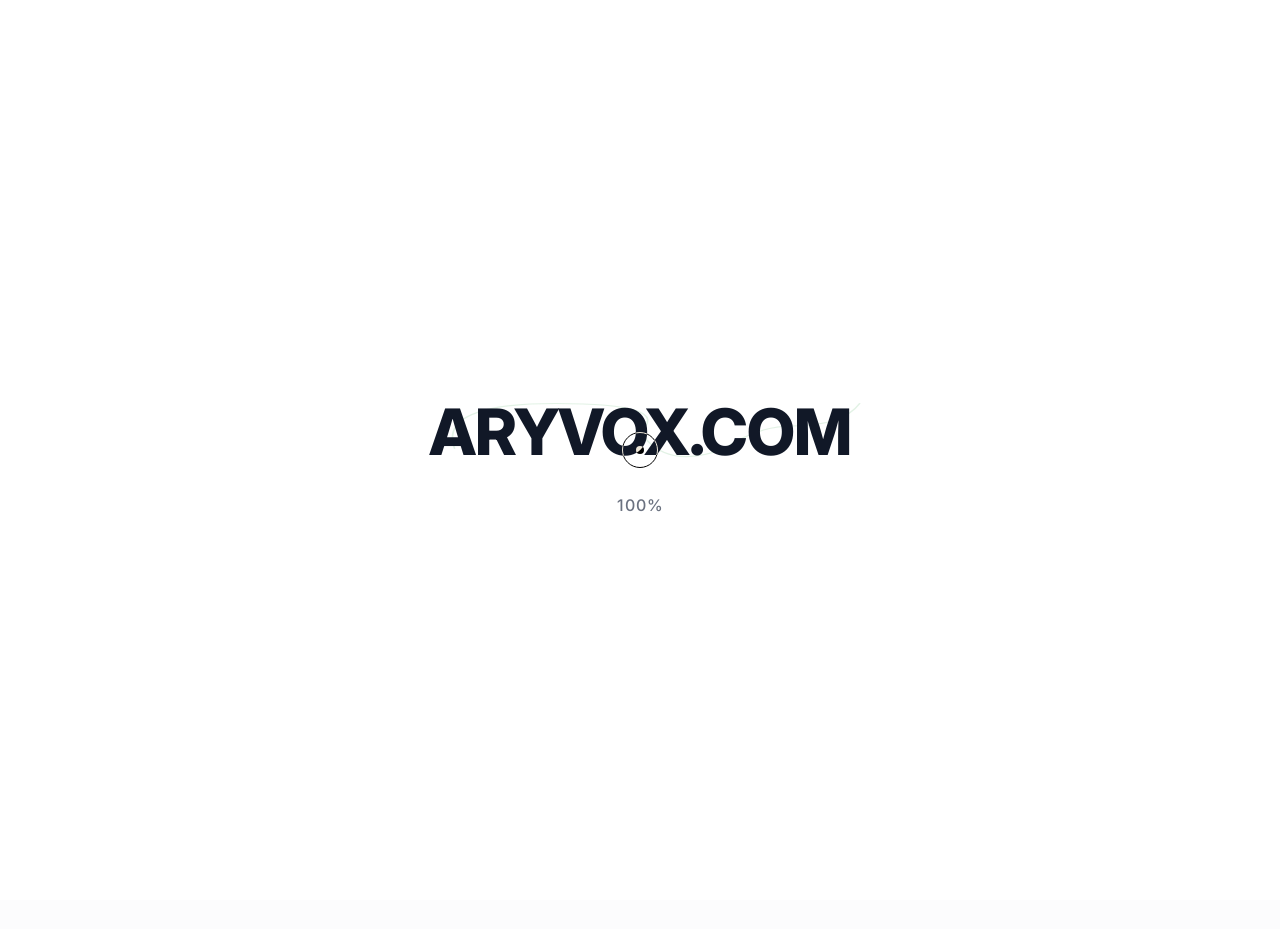
==== contact.html @ d0a06f15 "Add files via upload" ====
<!DOCTYPE html>
<html lang="en">

<head>
    <meta charset="UTF-8">
    <meta name="viewport" content="width=device-width, initial-scale=1.0">
    <title>Contact | Aryvox</title>

    <link
        href="https://fonts.googleapis.com/css2?family=Archivo+Black&family=Bebas+Neue&family=Bodoni+Moda:ital,opsz,wght@0,6..96,400..900;1,6..96,400..900&family=Inter:wght@400;500;600;700;800&family=Anton&family=Playfair+Display:ital,wght@0,400..900;1,400..900&display=swap"
        rel="stylesheet">

    <style>
        :root {
            --color-primary: #9FA1FF;
            --color-primary-dark: #7A7DE0;
            --color-highlight: #C96E2B;

            /* Light Mode Theme for Contact Page */
            --bg-page: #FCFCFD;
            --bg-card: #FFFFFF;
            --bg-alt: #F9FAFB;
            --text-main: #111827;
            --text-muted: #6B7280;
            --border-color: #E5E7EB;

            --transition: all 0.5s cubic-bezier(0.16, 1, 0.3, 1);
            --glitch-offset: 0px;
        }

        /* --- PHYSICS CURSOR --- */
        @media (hover: hover) and (pointer: fine) {
            body {
                cursor: none;
            }

            a,
            button,
            input,
            textarea {
                cursor: none;
            }
        }

        .cursor-dot {
            position: fixed;
            top: 0;
            left: 0;
            width: 8px;
            height: 8px;
            background: #FFF;
            mix-blend-mode: difference;
            border-radius: 50%;
            pointer-events: none;
            z-index: 100000;
            will-change: transform;
            transition: opacity 0.2s;
        }

        .cursor-ring {
            position: fixed;
            top: 0;
            left: 0;
            width: 36px;
            height: 36px;
            border: 1px solid #FFF;
            mix-blend-mode: difference;
            border-radius: 50%;
            pointer-events: none;
            z-index: 99999;
            will-change: transform;
            transition: width 0.3s, height 0.3s, background 0.3s, border-color 0.3s;
            display: flex;
            align-items: center;
            justify-content: center;
        }

        .cursor-text {
            font-family: 'Inter', sans-serif;
            font-size: 0.75rem;
            font-weight: 800;
            opacity: 0;
            white-space: nowrap;
            text-transform: uppercase;
            transition: opacity 0.3s;
            position: absolute;
            pointer-events: none;
        }

        .cursor-hover .cursor-ring {
            width: 60px;
            height: 60px;
            background: rgba(255, 255, 255, 0.2);
        }

        .cursor-hover .cursor-dot {
            transform: scale(0.5);
        }

        .cursor-btn-hover .cursor-ring {
            mix-blend-mode: normal;
            background: #111;
            border-color: transparent;
            width: 90px;
            height: 90px;
        }

        .cursor-btn-hover .cursor-dot {
            opacity: 0;
        }

        .cursor-btn-hover .cursor-text {
            color: #FFF;
            opacity: 1;
            letter-spacing: 1px;
        }

        /* --- PRELOADER --- */
        #preloader {
            position: fixed;
            top: 0;
            left: 0;
            width: 100vw;
            height: 100vh;
            background: #FFFFFF;
            z-index: 90000;
            display: flex;
            flex-direction: column;
            align-items: center;
            justify-content: center;
            will-change: transform;
        }

        .preloader-content {
            text-align: center;
        }

        .loading-text {
            font-family: 'Inter', sans-serif;
            font-size: clamp(2rem, 5vw, 4.5rem);
            font-weight: 800;
            color: #111827;
            letter-spacing: -1px;
            margin-bottom: 10px;
            position: relative;
            z-index: 3;
        }

        .loading-percentage {
            font-family: 'Inter', sans-serif;
            font-size: 1rem;
            font-weight: 500;
            color: #6B7280;
            letter-spacing: 1px;
        }

        .loading-text-wrapper {
            position: relative;
            display: inline-block;
        }

        .red-slash {
            position: absolute;
            top: 0;
            left: -10%;
            width: 120%;
            height: 100%;
            pointer-events: none;
            z-index: 2;
        }

        .red-slash path {
            stroke: #2ea043;
            /* Changed to Green */
            stroke-width: 6px;
            fill: none;
            stroke-linecap: round;
            stroke-linejoin: round;
        }

        /* --- GLOBAL --- */
        html {
            scroll-behavior: smooth;
            background: var(--bg-page);
        }

        * {
            margin: 0;
            padding: 0;
            box-sizing: border-box;
        }

        body {
            font-family: 'Inter', sans-serif;
            background-color: var(--bg-page);
            color: var(--text-main);
            line-height: 1.6;
            overflow-x: clip;
            display: flex;
            flex-direction: column;
            min-height: 100vh;
        }

        .container {
            max-width: 1200px;
            margin: 0 auto;
            padding: 0 24px;
            position: relative;
            z-index: 2;
            width: 100%;
        }

        .noise-bg {
            position: fixed;
            top: 0;
            left: 0;
            width: 100vw;
            height: 100vh;
            pointer-events: none;
            z-index: 80000;
            opacity: 0.04;
            background-image: url("data:image/svg+xml,%3Csvg viewBox='0 0 200 200' xmlns='http://www.w3.org/2000/svg'%3E%3Cfilter id='noiseFilter'%3E%3CfeTurbulence type='fractalNoise' baseFrequency='0.8' numOctaves='3' stitchTiles='stitch'/%3E%3C/filter%3E%3Crect width='100%25' height='100%25' filter='url(%23noiseFilter)'/%3E%3C/svg%3E");
        }

        .text-mask {
            overflow: hidden;
            display: inline-block;
            vertical-align: top;
        }

        .gsap-reveal-text {
            display: inline-block;
            transform: translateY(100%);
        }

        /* --- NAV --- */
        nav {
            position: fixed;
            top: 0;
            width: 100%;
            z-index: 50000;
            background: rgba(252, 252, 253, 0.85);
            backdrop-filter: blur(20px);
            -webkit-backdrop-filter: blur(20px);
            border-bottom: 1px solid var(--border-color);
            padding: 16px 0;
            transition: transform 0.4s cubic-bezier(0.16, 1, 0.3, 1);
            will-change: transform;
        }

        .nav-inner {
            display: flex;
            justify-content: space-between;
            align-items: center;
        }

        .logo {
            font-size: 1.5rem;
            font-weight: 800;
            color: var(--text-main);
            text-decoration: none;
            display: flex;
            align-items: center;
            gap: 8px;
            letter-spacing: -0.5px;
        }

        .logo-dot {
            width: 10px;
            height: 10px;
            background: var(--color-highlight);
            border-radius: 50%;
            box-shadow: 0 0 12px var(--color-highlight);
        }

        .btn-outline {
            display: inline-flex;
            justify-content: center;
            align-items: center;
            background: transparent;
            color: var(--text-main);
            padding: 12px 28px;
            border-radius: 100px;
            text-decoration: none;
            font-weight: 700;
            font-size: 0.95rem;
            border: 1px solid var(--border-color);
            transition: all 0.3s;
        }

        .btn-outline:hover {
            background: #111;
            color: #FFF;
            border-color: #111;
        }

        /* --- CONTACT SECTION --- */
        .contact-page-wrapper {
            padding: 180px 0 100px;
            display: grid;
            grid-template-columns: 1fr 1fr;
            gap: 80px;
            align-items: start;
            min-height: 100vh;
        }

        @media (max-width: 900px) {
            .contact-page-wrapper {
                grid-template-columns: 1fr;
                gap: 60px;
                padding-top: 140px;
            }
        }

        /* Left Side */
        .contact-left {
            display: flex;
            flex-direction: column;
            gap: 40px;
        }

        .contact-title {
            font-family: 'Archivo Black', sans-serif;
            font-size: clamp(3.5rem, 6vw, 6rem);
            line-height: 1;
            letter-spacing: -2px;
            color: var(--text-main);
            text-transform: uppercase;
            margin: 0;
        }

        .contact-subtitle {
            font-family: 'Playfair Display', serif;
            font-style: italic;
            font-weight: 700;
            font-size: clamp(2rem, 4vw, 3.5rem);
            line-height: 1;
            color: var(--color-highlight);
            text-transform: none;
            margin: -10px 0 0 0;
        }

        .contact-desc {
            font-size: 1.15rem;
            color: var(--text-muted);
            max-width: 90%;
            margin-top: 20px;
        }

        .info-block-container {
            display: flex;
            flex-direction: column;
            gap: 30px;
            margin-top: 20px;
            border-top: 1px solid var(--border-color);
            padding-top: 40px;
        }

        .info-block {
            display: flex;
            flex-direction: column;
            gap: 5px;
        }

        .info-label {
            font-family: 'Bebas Neue', sans-serif;
            font-size: 1.5rem;
            letter-spacing: 1px;
            color: var(--text-main);
        }

        .info-text {
            font-size: 1rem;
            color: var(--text-muted);
            font-weight: 500;
        }

        .info-link {
            color: var(--color-highlight);
            text-decoration: none;
            position: relative;
            display: inline-block;
            width: fit-content;
            font-weight: 700;
        }

        .info-link::after {
            content: '';
            position: absolute;
            width: 100%;
            height: 2px;
            bottom: -2px;
            left: 0;
            background-color: var(--color-highlight);
            transform: scaleX(0);
            transform-origin: bottom right;
            transition: transform 0.3s ease-out;
        }

        .info-link:hover::after {
            transform: scaleX(1);
            transform-origin: bottom left;
        }

        /* Right Side (Form) */
        .contact-form-wrapper {
            background: var(--bg-card);
            border: 1px solid var(--border-color);
            padding: 50px;
            border-radius: 24px;
            box-shadow: 0 20px 50px rgba(0, 0, 0, 0.05);
        }

        @media (max-width: 600px) {
            .contact-form-wrapper {
                padding: 30px 20px;
            }
        }

        .input-group {
            position: relative;
            margin-bottom: 40px;
        }

        .input-group input,
        .input-group textarea {
            width: 100%;
            background: transparent;
            border: none;
            border-bottom: 1px solid var(--border-color);
            padding: 10px 0;
            color: var(--text-main);
            font-family: 'Inter', sans-serif;
            font-size: 1.1rem;
            transition: border-color 0.3s;
            outline: none;
            border-radius: 0;
        }

        .input-group textarea {
            resize: vertical;
            min-height: 100px;
        }

        .input-group label {
            position: absolute;
            top: 10px;
            left: 0;
            color: var(--text-muted);
            font-size: 1.1rem;
            pointer-events: none;
            transition: 0.3s cubic-bezier(0.16, 1, 0.3, 1);
            font-weight: 500;
        }

        /* Floating label magic */
        .input-group input:focus,
        .input-group textarea:focus {
            border-bottom-color: var(--color-highlight);
        }

        .input-group input:focus~label,
        .input-group input:not(:placeholder-shown)~label,
        .input-group textarea:focus~label,
        .input-group textarea:not(:placeholder-shown)~label {
            top: -20px;
            font-size: 0.8rem;
            color: var(--color-highlight);
            font-weight: 700;
            letter-spacing: 1px;
            text-transform: uppercase;
        }

        .submit-btn {
            display: inline-flex;
            align-items: center;
            justify-content: center;
            width: 100%;
            font-family: 'Inter', sans-serif;
            font-size: 1.1rem;
            font-weight: 800;
            color: #FFF;
            background: #111;
            border: none;
            padding: 20px;
            border-radius: 100px;
            text-transform: uppercase;
            letter-spacing: 2px;
            transition: box-shadow 0.3s ease, background 0.3s ease;
            will-change: transform;
            cursor: none;
            margin-top: 10px;
        }

        .submit-btn:hover {
            background: var(--color-highlight);
            color: #FFF;
            box-shadow: 0 10px 30px rgba(201, 110, 43, 0.3);
        }

        /* Success Message */
        .success-msg {
            display: none;
            text-align: center;
            color: #2ea043;
            font-weight: 700;
            margin-top: 20px;
            font-size: 1.1rem;
        }
    </style>
</head>

<body>

    <div id="preloader">
        <div class="preloader-content">
            <div class="loading-text-wrapper">
                <div class="loading-text">ARYVOX.COM</div>
                <svg class="red-slash" viewBox="0 0 300 100" preserveAspectRatio="none">
                    <path d="M 40,60 Q 30,20 100,20 T 150,45 Q 165,80 200,60 Q 220,40 240,40 Q 270,40 280,20" />
                </svg>
            </div>
            <div class="loading-percentage" id="counter">0%</div>
        </div>
    </div>

    <div class="cursor-dot" id="cursor-dot"></div>
    <div class="cursor-ring" id="cursor-ring">
        <span class="cursor-text" id="cursor-text">SEND</span>
    </div>

    <div class="noise-bg"></div>

    <nav id="navbar">
        <div class="container nav-inner">
            <a href="index.html" class="logo hover-target">
                <div class="logo-dot"></div> ARYVOX
            </a>
            <a href="index.html" class="btn-outline hover-target magnet-btn">Back to Home</a>
        </div>
    </nav>

    <main class="container contact-page-wrapper">

        <div class="contact-left">
            <div>
                <div class="text-mask">
                    <h1 class="contact-title gsap-reveal-text">LET'S BUILD</h1>
                </div><br>
                <div class="text-mask">
                    <h2 class="contact-subtitle gsap-reveal-text">Something Iconic.</h2>
                </div>
                <p class="contact-desc gsap-fade">We partner with creators and brands who are serious about scaling.
                    Fill out the form, and we'll audit your current content and build a custom strategy.</p>
            </div>

            <div class="info-block-container gsap-fade">
                <div class="info-block hover-target">
                    <span class="info-label">EMAIL US</span>
                    <a href="mailto:aryan22193225@gmail.com" class="info-link info-text">aryan22193225@gmail.com</a>
                </div>

                <div class="info-block hover-target" style="margin-top: 10px;">
                    <span class="info-label">HEADQUARTERS</span>
                    <span class="info-text">Asthawan, Nalanda<br>Bihar, India</span>
                </div>

                <div class="info-block hover-target" style="margin-top: 10px;">
                    <span class="info-label">SOCIALS</span>
                    <a href="https://www.instagram.com/aryvox.ind?igsh=YWhpcGk2Zmg2Y2xpand" target="_blank"
                        class="info-link info-text">Instagram ↗</a>
                </div>
            </div>
        </div>

        <div class="contact-form-wrapper gsap-form">
            <form id="contact-form">
                <div class="input-group hover-target">
                    <input type="text" id="name" name="name" placeholder=" " required>
                    <label for="name">What's your name?</label>
                </div>

                <div class="input-group hover-target">
                    <input type="email" id="email" name="email" placeholder=" " required>
                    <label for="email">Your email address</label>
                </div>

                <div class="input-group hover-target">
                    <input type="tel" id="phone" name="phone" placeholder=" " required>
                    <label for="phone">Your phone number</label>
                </div>

                <div class="input-group hover-target">
                    <input type="text" id="brand" name="brand" placeholder=" ">
                    <label for="brand">Brand / Channel Name (Optional)</label>
                </div>

                <div class="input-group hover-target">
                    <textarea id="message" name="message" placeholder=" " required></textarea>
                    <label for="message">Tell us about your goals...</label>
                </div>

                <button type="submit" class="submit-btn hover-action magnet-btn">SEND INQUIRY</button>
                <div class="success-msg" id="success-msg">Redirecting to WhatsApp...</div>
            </form>
        </div>

    </main>

    <script src="https://cdnjs.cloudflare.com/ajax/libs/gsap/3.12.2/gsap.min.js"></script>

    <script>
        document.addEventListener('DOMContentLoaded', () => {

            // --- PRELOADER ---
            const preloader = document.getElementById('preloader');
            const counterText = document.getElementById('counter');
            const redSlash = document.querySelector('.red-slash path');

            if (redSlash) {
                const pathLength = redSlash.getTotalLength();
                gsap.set(redSlash, { strokeDasharray: pathLength, strokeDashoffset: pathLength });

                let loaderState = { percent: 0 };

                const loaderTimeline = gsap.timeline({
                    onUpdate: () => {
                        if (counterText) counterText.innerText = Math.floor(loaderState.percent) + '%';
                        gsap.set(redSlash, { strokeDashoffset: pathLength - (pathLength * (loaderState.percent / 100)) });
                    },
                    onComplete: () => {
                        preloader.style.pointerEvents = 'none';
                        gsap.to(redSlash, { opacity: 0, strokeWidth: 0, duration: 1, ease: "power2.out" });

                        setTimeout(() => {
                            gsap.to(preloader, { yPercent: -100, duration: 1, ease: 'power4.inOut' });

                            // Intro Animations
                            gsap.to('.gsap-reveal-text', { y: 0, opacity: 1, duration: 1, stagger: 0.1, ease: 'power4.out', delay: 0.2 });
                            gsap.fromTo('.gsap-fade', { y: 30, opacity: 0 }, { y: 0, opacity: 1, duration: 1, stagger: 0.2, ease: 'power3.out', delay: 0.6 });
                            gsap.fromTo('.gsap-form', { y: 50, opacity: 0 }, { y: 0, opacity: 1, duration: 1.2, ease: 'power4.out', delay: 0.8 });

                        }, 500);
                    }
                });

                loaderTimeline
                    .to(loaderState, { percent: 30, duration: 0.4, ease: "none" })
                    .to(loaderState, { percent: 100, duration: 1, ease: "power2.inOut" });
            }

            // --- CURSOR LOGIC ---
            const cursorDot = document.getElementById('cursor-dot');
            const cursorRing = document.getElementById('cursor-ring');
            let mouseX = window.innerWidth / 2, mouseY = window.innerHeight / 2;
            let ringX = mouseX, ringY = mouseY;

            window.addEventListener('mousemove', (e) => {
                mouseX = e.clientX;
                mouseY = e.clientY;
            });

            function renderLoop() {
                if (cursorDot) cursorDot.style.transform = `translate3d(${mouseX}px, ${mouseY}px, 0) translate(-50%, -50%)`;
                ringX += (mouseX - ringX) * 0.15;
                ringY += (mouseY - ringY) * 0.15;
                if (cursorRing) cursorRing.style.transform = `translate3d(${ringX}px, ${ringY}px, 0) translate(-50%, -50%)`;
                requestAnimationFrame(renderLoop);
            }
            requestAnimationFrame(renderLoop);

            // Cursor Hover States
            document.querySelectorAll('.hover-target').forEach(target => {
                target.addEventListener('mouseenter', () => document.body.classList.add('cursor-hover'));
                target.addEventListener('mouseleave', () => document.body.classList.remove('cursor-hover'));
            });

            document.querySelectorAll('.hover-action').forEach(target => {
                target.addEventListener('mouseenter', () => document.body.classList.add('cursor-btn-hover'));
                target.addEventListener('mouseleave', () => document.body.classList.remove('cursor-btn-hover'));
            });

            // --- MAGNETIC BUTTONS ---
            const magneticButtons = document.querySelectorAll('.magnet-btn');
            magneticButtons.forEach(btn => {
                btn.addEventListener('mouseenter', () => {
                    gsap.to(btn, { scale: 1.05, duration: 0.3, ease: "power2.out", overwrite: "auto" });
                });
                btn.addEventListener('mousemove', (e) => {
                    const rect = btn.getBoundingClientRect();
                    const x = (e.clientX - rect.left - rect.width / 2);
                    const y = (e.clientY - rect.top - rect.height / 2);
                    gsap.to(btn, { x: x * 0.3, y: y * 0.3, duration: 0.5, ease: "power3.out", overwrite: "auto" });
                });
                btn.addEventListener('mouseleave', () => {
                    gsap.to(btn, { x: 0, y: 0, scale: 1, duration: 0.8, ease: "elastic.out(1, 0.3)", overwrite: "auto" });
                });
            });

            // --- WHATSAPP FORM INTEGRATION ---
            const form = document.getElementById('contact-form');
            const submitBtn = document.querySelector('.submit-btn');
            const successMsg = document.getElementById('success-msg');

            form.addEventListener('submit', (e) => {
                e.preventDefault();

                submitBtn.innerText = "ROUTING...";

                // Get Field Values
                const name = document.getElementById('name').value;
                const email = document.getElementById('email').value;
                const phone = document.getElementById('phone').value;
                const brand = document.getElementById('brand').value || "Not provided";
                const message = document.getElementById('message').value;

                // Format WhatsApp Message
                const whatsappMsg = `*New Lead from Aryvox Website*%0A%0A*Name:* ${name}%0A*Email:* ${email}%0A*Phone:* ${phone}%0A*Brand/Channel:* ${brand}%0A*Message:* ${message}`;

                // Target Phone Number
                const targetNumber = "916203954347";

                // Animation and redirect
                setTimeout(() => {
                    submitBtn.style.display = 'none';
                    successMsg.style.display = 'block';
                    gsap.fromTo(successMsg, { opacity: 0, y: 10 }, { opacity: 1, y: 0, duration: 0.5 });

                    // Open WhatsApp in new tab
                    window.open(`https://wa.me/${targetNumber}?text=${whatsappMsg}`, '_blank');

                    // Reset Form
                    setTimeout(() => {
                        form.reset();
                        submitBtn.style.display = 'inline-flex';
                        submitBtn.innerText = "SEND INQUIRY";
                        successMsg.style.display = 'none';
                    }, 3000);

                }, 800);
            });

        });
    </script>
</body>

</html>
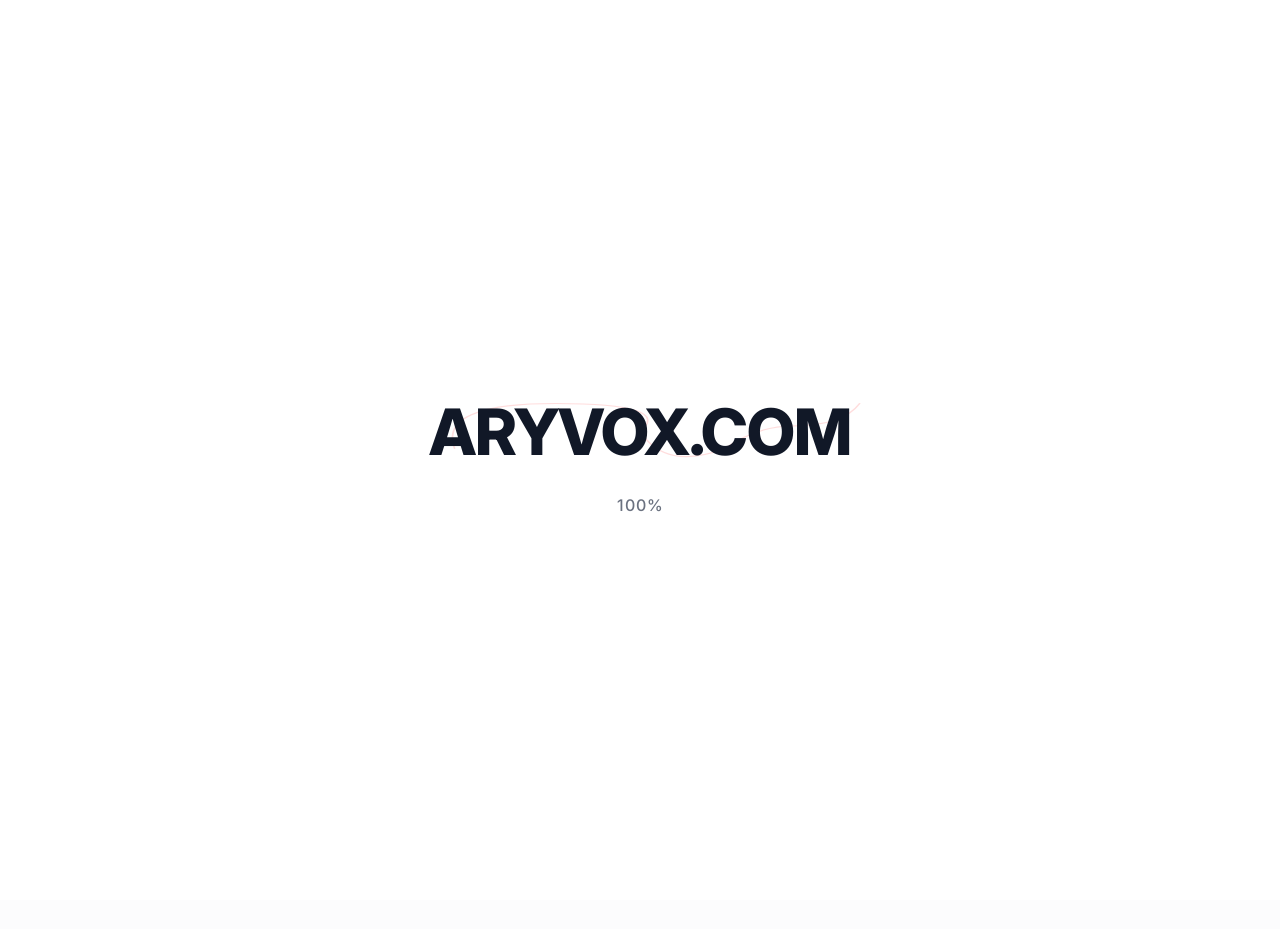
==== commit efea965b: "Update contact.html" ====
--- a/contact.html
+++ b/contact.html
@@ -37,7 +37,8 @@
             a,
             button,
             input,
-            textarea {
+            textarea,
+            .hamburger {
                 cursor: none;
             }
         }
@@ -46,15 +47,18 @@
             position: fixed;
             top: 0;
             left: 0;
-            width: 8px;
-            height: 8px;
+            width: 12px;
+            height: 12px;
             background: #FFF;
             mix-blend-mode: difference;
             border-radius: 50%;
             pointer-events: none;
             z-index: 100000;
             will-change: transform;
-            transition: opacity 0.2s;
+            transition: opacity 0.4s ease;
+            opacity: 0;
+            /* Hidden until preloader finishes */
+            transform: translate(-50%, -50%);
         }
 
         .cursor-ring {
@@ -69,10 +73,13 @@
             pointer-events: none;
             z-index: 99999;
             will-change: transform;
-            transition: width 0.3s, height 0.3s, background 0.3s, border-color 0.3s;
+            transition: width 0.3s, height 0.3s, background 0.3s, border-color 0.3s, opacity 0.4s ease;
             display: flex;
             align-items: center;
             justify-content: center;
+            opacity: 0;
+            /* Hidden until preloader finishes */
+            transform: translate(-50%, -50%);
         }
 
         .cursor-text {
@@ -94,7 +101,7 @@
         }
 
         .cursor-hover .cursor-dot {
-            transform: scale(0.5);
+            transform: translate(-50%, -50%) scale(0.5);
         }
 
         .cursor-btn-hover .cursor-ring {
@@ -170,8 +177,7 @@
         }
 
         .red-slash path {
-            stroke: #2ea043;
-            /* Changed to Green */
+            stroke: #FF4C4C;
             stroke-width: 6px;
             fill: none;
             stroke-linecap: round;
@@ -238,14 +244,22 @@
             position: fixed;
             top: 0;
             width: 100%;
-            z-index: 50000;
+            z-index: 50002;
+            /* Boosted to ensure hamburger is above overlay */
             background: rgba(252, 252, 253, 0.85);
             backdrop-filter: blur(20px);
             -webkit-backdrop-filter: blur(20px);
             border-bottom: 1px solid var(--border-color);
             padding: 16px 0;
-            transition: transform 0.4s cubic-bezier(0.16, 1, 0.3, 1);
+            transition: transform 0.4s cubic-bezier(0.16, 1, 0.3, 1), background 0.3s ease, border-color 0.3s ease;
             will-change: transform;
+        }
+
+        nav.menu-open {
+            background: transparent !important;
+            border-bottom-color: transparent !important;
+            backdrop-filter: none !important;
+            -webkit-backdrop-filter: none !important;
         }
 
         .nav-inner {
@@ -271,6 +285,48 @@
             background: var(--color-highlight);
             border-radius: 50%;
             box-shadow: 0 0 12px var(--color-highlight);
+        }
+
+        .nav-links {
+            display: flex;
+            gap: 30px;
+            align-items: center;
+        }
+
+        /* LANDO NORRIS HOVER EFFECT */
+        .nav-links a {
+            text-decoration: none;
+            color: var(--text-muted);
+            font-weight: 600;
+            font-size: 0.95rem;
+            position: relative;
+            display: inline-block;
+            padding-bottom: 4px;
+            transition: color 0.3s ease;
+        }
+
+        .nav-links a::after {
+            content: '';
+            position: absolute;
+            width: 100%;
+            height: 2px;
+            bottom: 0;
+            left: 0;
+            background-color: var(--text-main);
+            transform: scaleX(0);
+            transform-origin: bottom right;
+            transition: transform 0.3s ease-out;
+        }
+
+        .nav-links a:hover,
+        .nav-links a.active {
+            color: var(--text-main);
+        }
+
+        .nav-links a:hover::after,
+        .nav-links a.active::after {
+            transform: scaleX(1);
+            transform-origin: bottom left;
         }
 
         .btn-outline {
@@ -304,14 +360,6 @@
             min-height: 100vh;
         }
 
-        @media (max-width: 900px) {
-            .contact-page-wrapper {
-                grid-template-columns: 1fr;
-                gap: 60px;
-                padding-top: 140px;
-            }
-        }
-
         /* Left Side */
         .contact-left {
             display: flex;
@@ -409,12 +457,6 @@
             padding: 50px;
             border-radius: 24px;
             box-shadow: 0 20px 50px rgba(0, 0, 0, 0.05);
-        }
-
-        @media (max-width: 600px) {
-            .contact-form-wrapper {
-                padding: 30px 20px;
-            }
         }
 
         .input-group {
@@ -488,7 +530,6 @@
             letter-spacing: 2px;
             transition: box-shadow 0.3s ease, background 0.3s ease;
             will-change: transform;
-            cursor: none;
             margin-top: 10px;
         }
 
@@ -507,6 +548,158 @@
             margin-top: 20px;
             font-size: 1.1rem;
         }
+
+        /* --- HAMBURGER MENU --- */
+        .hamburger {
+            display: none;
+            flex-direction: column;
+            gap: 6px;
+            cursor: pointer;
+            z-index: 50003;
+            position: relative;
+        }
+
+        .hamburger span {
+            display: block;
+            width: 28px;
+            height: 2px;
+            background: var(--text-main);
+            transition: all 0.3s cubic-bezier(0.16, 1, 0.3, 1);
+            transform-origin: center;
+        }
+
+        .hamburger.active span:nth-child(1) {
+            transform: translateY(8px) rotate(45deg);
+        }
+
+        .hamburger.active span:nth-child(2) {
+            opacity: 0;
+        }
+
+        .hamburger.active span:nth-child(3) {
+            transform: translateY(-8px) rotate(-45deg);
+        }
+
+        /* --- MOBILE MENU OVERLAY --- */
+        .mobile-menu-overlay {
+            position: fixed;
+            top: 0;
+            left: 0;
+            width: 100vw;
+            height: 100vh;
+            background: var(--bg-page);
+            z-index: 50001;
+            /* Set below nav so the hamburger is always clickable */
+            display: flex;
+            flex-direction: column;
+            align-items: center;
+            justify-content: center;
+            opacity: 0;
+            pointer-events: none;
+            transition: opacity 0.4s ease;
+        }
+
+        .mobile-menu-overlay.active {
+            opacity: 1;
+            pointer-events: all;
+        }
+
+        .mobile-menu-links {
+            display: flex;
+            flex-direction: column;
+            gap: 30px;
+            text-align: center;
+        }
+
+        .mobile-menu-links a {
+            font-size: 2.5rem;
+            font-family: 'Archivo Black', sans-serif;
+            color: var(--text-main);
+            text-decoration: none;
+            text-transform: uppercase;
+            transition: color 0.3s;
+        }
+
+        .mobile-menu-links a:hover {
+            color: var(--color-highlight);
+        }
+
+        /* --- MOBILE RESPONSIVENESS --- */
+        @media (max-width: 900px) {
+
+            /* Remove custom cursor completely on mobile/tablet */
+            .cursor-dot,
+            .cursor-ring {
+                display: none !important;
+                opacity: 0 !important;
+                visibility: hidden !important;
+            }
+
+            body,
+            a,
+            button,
+            input,
+            textarea,
+            .hamburger,
+            .hover-target,
+            .hover-action {
+                cursor: auto !important;
+            }
+
+            /* Hide Desktop Nav Elements */
+            .nav-links,
+            .btn-outline {
+                display: none !important;
+            }
+
+            /* Show Hamburger */
+            .hamburger {
+                display: flex;
+            }
+
+            /* Keep Logo Left, Hamburger Right */
+            .nav-inner {
+                flex-direction: row;
+                justify-content: space-between;
+            }
+
+            /* Enforced Mobile Padding to prevent edge-hugging */
+            .container {
+                padding: 0 5vw;
+            }
+
+            .contact-page-wrapper {
+                grid-template-columns: 1fr;
+                gap: 50px;
+                padding-top: 130px;
+            }
+
+            /* Responsive Text Scaling for Mobile */
+            .contact-title {
+                font-size: clamp(2.5rem, 10vw, 4rem);
+            }
+
+            .contact-subtitle {
+                font-size: clamp(1.8rem, 8vw, 3rem);
+                margin-top: -5px;
+            }
+
+            .contact-form-wrapper {
+                padding: 40px 30px;
+            }
+        }
+
+        @media (max-width: 600px) {
+            .contact-form-wrapper {
+                padding: 30px 20px;
+                border-radius: 16px;
+            }
+
+            .contact-desc {
+                max-width: 100%;
+                font-size: 1rem;
+            }
+        }
     </style>
 </head>
 
@@ -517,7 +710,8 @@
             <div class="loading-text-wrapper">
                 <div class="loading-text">ARYVOX.COM</div>
                 <svg class="red-slash" viewBox="0 0 300 100" preserveAspectRatio="none">
-                    <path d="M 40,60 Q 30,20 100,20 T 150,45 Q 165,80 200,60 Q 220,40 240,40 Q 270,40 280,20" />
+                    <path d="M 40,60 Q 30,20 100,20 T 150,45 Q 165,80 200,60 Q 220,40 240,40 Q 270,40 280,20"
+                        style="stroke: #FF4C4C; stroke-width: 5px; fill: none; stroke-linecap: round; stroke-linejoin: round;" />
                 </svg>
             </div>
             <div class="loading-percentage" id="counter">0%</div>
@@ -533,12 +727,38 @@
 
     <nav id="navbar">
         <div class="container nav-inner">
+
             <a href="index.html" class="logo hover-target">
                 <div class="logo-dot"></div> ARYVOX
             </a>
-            <a href="index.html" class="btn-outline hover-target magnet-btn">Back to Home</a>
+
+            <div class="nav-links">
+                <a href="index.html#work" class="nav-link hover-target">Work</a>
+                <a href="index.html#services" class="nav-link hover-target">Services</a>
+                <a href="index.html#process" class="nav-link hover-target">Workflow</a>
+                <a href="index.html#faq" class="nav-link hover-target">FAQ</a>
+            </div>
+
+            <div style="display: flex; align-items: center; gap: 20px;">
+                <a href="index.html" class="btn-outline hover-target magnet-btn">Back to Home</a>
+                <div class="hamburger hover-target" id="hamburger">
+                    <span></span>
+                    <span></span>
+                    <span></span>
+                </div>
+            </div>
         </div>
     </nav>
+
+    <div class="mobile-menu-overlay" id="mobile-menu-overlay">
+        <div class="mobile-menu-links">
+            <a href="index.html" style="color: var(--color-highlight);">Home</a>
+            <a href="index.html#work">Work</a>
+            <a href="index.html#services">Services</a>
+            <a href="index.html#process">Workflow</a>
+            <a href="index.html#faq">FAQ</a>
+        </div>
+    </div>
 
     <main class="container contact-page-wrapper">
 
@@ -612,10 +832,116 @@
     <script>
         document.addEventListener('DOMContentLoaded', () => {
 
+            const isTouchDevice = window.matchMedia("(pointer: coarse)").matches;
+
+            // --- SMART NAVBAR HIDE/SHOW ON SCROLL ---
+            const navbar = document.getElementById('navbar');
+            let lastScrollTop = 0;
+            window.addEventListener('scroll', () => {
+                let scrollTop = window.pageYOffset || document.documentElement.scrollTop;
+                if (scrollTop > lastScrollTop && scrollTop > 100) {
+                    navbar.style.transform = 'translateY(-100%)';
+                } else {
+                    navbar.style.transform = 'translateY(0)';
+                }
+                lastScrollTop = scrollTop <= 0 ? 0 : scrollTop;
+            });
+
+            // --- MOBILE MENU LOGIC ---
+            const hamburger = document.getElementById('hamburger');
+            const mobileMenuOverlay = document.getElementById('mobile-menu-overlay');
+
+            if (hamburger && mobileMenuOverlay) {
+                hamburger.addEventListener('click', () => {
+                    hamburger.classList.toggle('active');
+                    mobileMenuOverlay.classList.toggle('active');
+                    navbar.classList.toggle('menu-open');
+
+                    if (mobileMenuOverlay.classList.contains('active')) {
+                        document.body.style.overflow = 'hidden';
+                    } else {
+                        document.body.style.overflow = '';
+                    }
+                });
+
+                mobileMenuOverlay.querySelectorAll('a').forEach(link => {
+                    link.addEventListener('click', () => {
+                        hamburger.classList.remove('active');
+                        mobileMenuOverlay.classList.remove('active');
+                        navbar.classList.remove('menu-open');
+                        document.body.style.overflow = '';
+                    });
+                });
+            }
+
+            // --- CURSOR LOGIC ---
+            const cursorDot = document.getElementById('cursor-dot');
+            const cursorRing = document.getElementById('cursor-ring');
+            let mouseX = window.innerWidth / 2, mouseY = window.innerHeight / 2;
+            let ringX = mouseX, ringY = mouseY;
+
+            if (!isTouchDevice) {
+                window.addEventListener('mousemove', (e) => {
+                    mouseX = e.clientX;
+                    mouseY = e.clientY;
+                });
+
+                function renderLoop() {
+                    if (cursorDot) cursorDot.style.transform = `translate3d(${mouseX}px, ${mouseY}px, 0) translate(-50%, -50%)`;
+                    ringX += (mouseX - ringX) * 0.15;
+                    ringY += (mouseY - ringY) * 0.15;
+                    if (cursorRing) cursorRing.style.transform = `translate3d(${ringX}px, ${ringY}px, 0) translate(-50%, -50%)`;
+
+                    requestAnimationFrame(renderLoop);
+                }
+                requestAnimationFrame(renderLoop);
+
+                // Cursor Hover States
+                document.querySelectorAll('.hover-target').forEach(target => {
+                    target.addEventListener('mouseenter', () => document.body.classList.add('cursor-hover'));
+                    target.addEventListener('mouseleave', () => document.body.classList.remove('cursor-hover'));
+                });
+
+                document.querySelectorAll('.hover-action').forEach(target => {
+                    target.addEventListener('mouseenter', () => document.body.classList.add('cursor-btn-hover'));
+                    target.addEventListener('mouseleave', () => document.body.classList.remove('cursor-btn-hover'));
+                });
+            }
+
+            // --- MAGNETIC BUTTONS ---
+            if (!isTouchDevice) {
+                const magneticButtons = document.querySelectorAll('.magnet-btn');
+                magneticButtons.forEach(btn => {
+                    btn.addEventListener('mouseenter', () => {
+                        gsap.to(btn, { scale: 1.05, duration: 0.3, ease: "power2.out", overwrite: "auto" });
+                    });
+                    btn.addEventListener('mousemove', (e) => {
+                        const rect = btn.getBoundingClientRect();
+                        const x = (e.clientX - rect.left - rect.width / 2);
+                        const y = (e.clientY - rect.top - rect.height / 2);
+                        gsap.to(btn, { x: x * 0.3, y: y * 0.3, duration: 0.5, ease: "power3.out", overwrite: "auto" });
+                    });
+                    btn.addEventListener('mouseleave', () => {
+                        gsap.to(btn, { x: 0, y: 0, scale: 1, duration: 0.8, ease: "elastic.out(1, 0.3)", overwrite: "auto" });
+                    });
+                });
+            }
+
             // --- PRELOADER ---
             const preloader = document.getElementById('preloader');
             const counterText = document.getElementById('counter');
             const redSlash = document.querySelector('.red-slash path');
+            const preloaderTextWrapper = document.querySelector('.loading-text-wrapper');
+
+            if (!isTouchDevice) {
+                window.addEventListener('mousemove', (e) => {
+                    if (preloader && !preloader.classList.contains('loaded') && preloaderTextWrapper) {
+                        const x = (window.innerWidth / 2 - e.clientX) / 40;
+                        const y = (window.innerHeight / 2 - e.clientY) / 40;
+                        preloaderTextWrapper.style.transform = `translate(${x}px, ${y}px)`;
+                    }
+                });
+            }
 
             if (redSlash) {
                 const pathLength = redSlash.getTotalLength();
@@ -635,6 +961,12 @@
                         setTimeout(() => {
                             gsap.to(preloader, { yPercent: -100, duration: 1, ease: 'power4.inOut' });
 
+                            // Trigger Cursor Reveal
+                            if (!isTouchDevice) {
+                                if (cursorDot) cursorDot.style.opacity = 1;
+                                if (cursorRing) cursorRing.style.opacity = 1;
+                            }
+
                             // Intro Animations
                             gsap.to('.gsap-reveal-text', { y: 0, opacity: 1, duration: 1, stagger: 0.1, ease: 'power4.out', delay: 0.2 });
                             gsap.fromTo('.gsap-fade', { y: 30, opacity: 0 }, { y: 0, opacity: 1, duration: 1, stagger: 0.2, ease: 'power3.out', delay: 0.6 });
@@ -648,54 +980,6 @@
                     .to(loaderState, { percent: 30, duration: 0.4, ease: "none" })
                     .to(loaderState, { percent: 100, duration: 1, ease: "power2.inOut" });
             }
-
-            // --- CURSOR LOGIC ---
-            const cursorDot = document.getElementById('cursor-dot');
-            const cursorRing = document.getElementById('cursor-ring');
-            let mouseX = window.innerWidth / 2, mouseY = window.innerHeight / 2;
-            let ringX = mouseX, ringY = mouseY;
-
-            window.addEventListener('mousemove', (e) => {
-                mouseX = e.clientX;
-                mouseY = e.clientY;
-            });
-
-            function renderLoop() {
-                if (cursorDot) cursorDot.style.transform = `translate3d(${mouseX}px, ${mouseY}px, 0) translate(-50%, -50%)`;
-                ringX += (mouseX - ringX) * 0.15;
-                ringY += (mouseY - ringY) * 0.15;
-                if (cursorRing) cursorRing.style.transform = `translate3d(${ringX}px, ${ringY}px, 0) translate(-50%, -50%)`;
-                requestAnimationFrame(renderLoop);
-            }
-            requestAnimationFrame(renderLoop);
-
-            // Cursor Hover States
-            document.querySelectorAll('.hover-target').forEach(target => {
-                target.addEventListener('mouseenter', () => document.body.classList.add('cursor-hover'));
-                target.addEventListener('mouseleave', () => document.body.classList.remove('cursor-hover'));
-            });
-
-            document.querySelectorAll('.hover-action').forEach(target => {
-                target.addEventListener('mouseenter', () => document.body.classList.add('cursor-btn-hover'));
-                target.addEventListener('mouseleave', () => document.body.classList.remove('cursor-btn-hover'));
-            });
-
-            // --- MAGNETIC BUTTONS ---
-            const magneticButtons = document.querySelectorAll('.magnet-btn');
-            magneticButtons.forEach(btn => {
-                btn.addEventListener('mouseenter', () => {
-                    gsap.to(btn, { scale: 1.05, duration: 0.3, ease: "power2.out", overwrite: "auto" });
-                });
-                btn.addEventListener('mousemove', (e) => {
-                    const rect = btn.getBoundingClientRect();
-                    const x = (e.clientX - rect.left - rect.width / 2);
-                    const y = (e.clientY - rect.top - rect.height / 2);
-                    gsap.to(btn, { x: x * 0.3, y: y * 0.3, duration: 0.5, ease: "power3.out", overwrite: "auto" });
-                });
-                btn.addEventListener('mouseleave', () => {
-                    gsap.to(btn, { x: 0, y: 0, scale: 1, duration: 0.8, ease: "elastic.out(1, 0.3)", overwrite: "auto" });
-                });
-            });
 
             // --- WHATSAPP FORM INTEGRATION ---
             const form = document.getElementById('contact-form');
@@ -744,4 +1028,4 @@
     </script>
 </body>
 
-</html>+</html>
